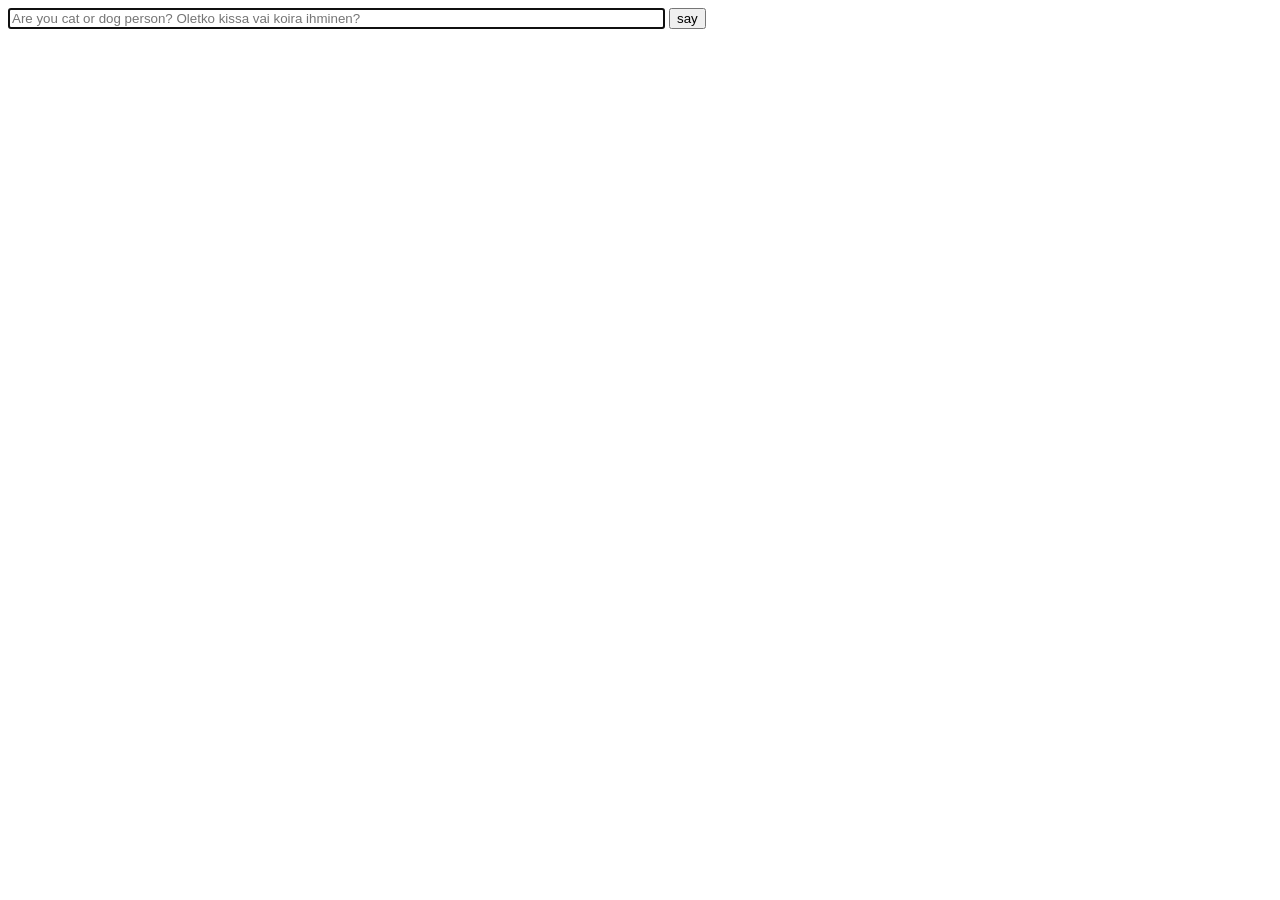
==== chatBot.html @ fa729f6a "Add files via upload without styling working chatbot" ====
<!DOCTYPE html>
<html>
    <head>
        <meta charset="utf-8">
        <title> </title>
        <meta name="viewport" content="width=device-width, initial-scale=1">
        <script>
        //say cat or dog or both
var dogOrcat = [
    {"re": /(cat|kissa|cats|kissoista)/gi, "output": "\<img height\=\"500\" width\=\"500\" src=\"http://pak101.com/forum/HotEngine/2011/6/13/innocent_cat_zlxso.jpg\">"},
    {"re": /(dog|koira|dogs|koirista)/gi, "output": "\<img  height\=\"500\" width\=\"500\" src=\"https://www.nationalgeographic.com/content/dam/animals/thumbs/rights-exempt/mammals/d/domestic-dog_thumb.jpg \">"},
    {"re": /(both|molemmista|molemmat)/gi, "output": "\<img height\=\"500\" width\=\"500\" src=\"http://pak101.com/forum/HotEngine/2011/6/13/innocent_cat_zlxso.jpg\"> \<img  height\=\"500\" width\=\"500\" src=\"https://www.nationalgeographic.com/content/dam/animals/thumbs/rights-exempt/mammals/d/domestic-dog_thumb.jpg \">"},
    {"re": /^(hi|hello|hey)/gi, "output": ["Hi! Nice to meet you", "Hello stranger!"]},    
    {"re": /.*/gi, "output": ["Write cat or dog to see cute pic!", "Yo, wanna see cat or dog picture?"]}
];

    // return a random item form an array of items
    function randomItem(items) {
        return items[Math.floor(Math.random()*items.length)];
    }

            // preprocess the user input, so that extra words and characters
            // are discarded and everything is converted to lowercase
            function preprocess(input) {
                return input.trim().replace(/\s\s+/gi, " ").
                replace(/[!.?]+$/g, "").toLowerCase();
            }
    
            // create a response based on the pattern matching
            // patterns is a list of objects with the following syntax
            // {"re": /regular exp/gi, "output": "Output string"}
            // {"re": /regular exp/gi, "output": ["string1", "string2..."}
            function process(input, patterns) {
                for(let pattern of patterns) {
                    if (input.match(pattern.re)) {
                        if (typeof(pattern.output)=="string") {
                            var s = pattern.output;
                        } else {
                            var s = randomItem(pattern.output);   
                        }
                        return s.replace(/\*/gi, input);
                    }
                }
            }
            function say() {
                var input = document.getElementById("input").value;
                var output = process(preprocess(input), dogOrcat);
                document.getElementById("output").innerHTML = output;
            }
        </script>
    </head>
    <body>
<form>
    <input type="text" id="input" name="input" size="80" autofocus placeholder="Are you cat or dog person? Oletko kissa vai koira ihminen?">
    <input type="button" value="say" onclick="say()"><br>
    <output id="output"></output>
</form>
</body>
</html>
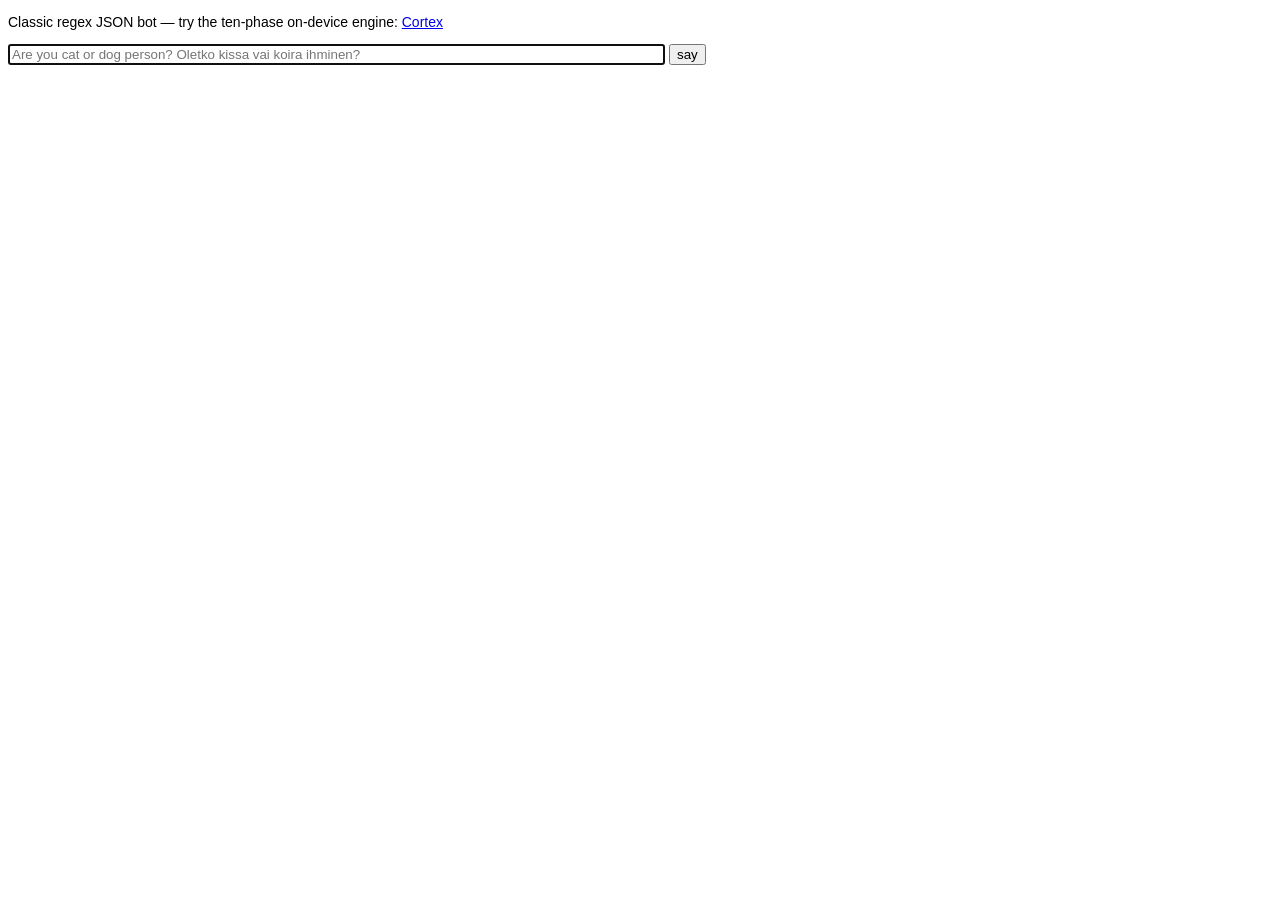
==== commit 9029caf4: "Add Cortex: 10-phase on-device JSON conversational engine Replace the single regex list with a brows" ====
--- a/chatBot.html
+++ b/chatBot.html
@@ -2,7 +2,7 @@
 <html>
     <head>
         <meta charset="utf-8">
-        <title> </title>
+        <title>ChatBot</title>
         <meta name="viewport" content="width=device-width, initial-scale=1">
         <script>
         //say cat or dog or both
@@ -11,7 +11,7 @@
     {"re": /(dog|koira|dogs|koirista)/gi, "output": "\<img  height\=\"500\" width\=\"500\" src=\"https://www.nationalgeographic.com/content/dam/animals/thumbs/rights-exempt/mammals/d/domestic-dog_thumb.jpg \">"},
     {"re": /(both|molemmista|molemmat)/gi, "output": "\<img height\=\"500\" width\=\"500\" src=\"http://pak101.com/forum/HotEngine/2011/6/13/innocent_cat_zlxso.jpg\"> \<img  height\=\"500\" width\=\"500\" src=\"https://www.nationalgeographic.com/content/dam/animals/thumbs/rights-exempt/mammals/d/domestic-dog_thumb.jpg \">"},
     {"re": /^(hi|hello|hey)/gi, "output": ["Hi! Nice to meet you", "Hello stranger!"]},    
-    {"re": /.*/gi, "output": ["Write cat or dog to see cute pic!", "Yo, wanna see cat or dog picture?"]}
+    {"re": /.*/gi, "output": ["Write cat or dog to see cute pic!", "Wanna see cat or dog picture?"]}
 ];
 
     // return a random item form an array of items
@@ -50,10 +50,11 @@
         </script>
     </head>
     <body>
+<p style="font-family:sans-serif;font-size:14px;">Classic regex JSON bot — try the ten-phase on-device engine: <a href="index.html">Cortex</a></p>
 <form>
     <input type="text" id="input" name="input" size="80" autofocus placeholder="Are you cat or dog person? Oletko kissa vai koira ihminen?">
     <input type="button" value="say" onclick="say()"><br>
     <output id="output"></output>
 </form>
 </body>
-</html>+</html>
